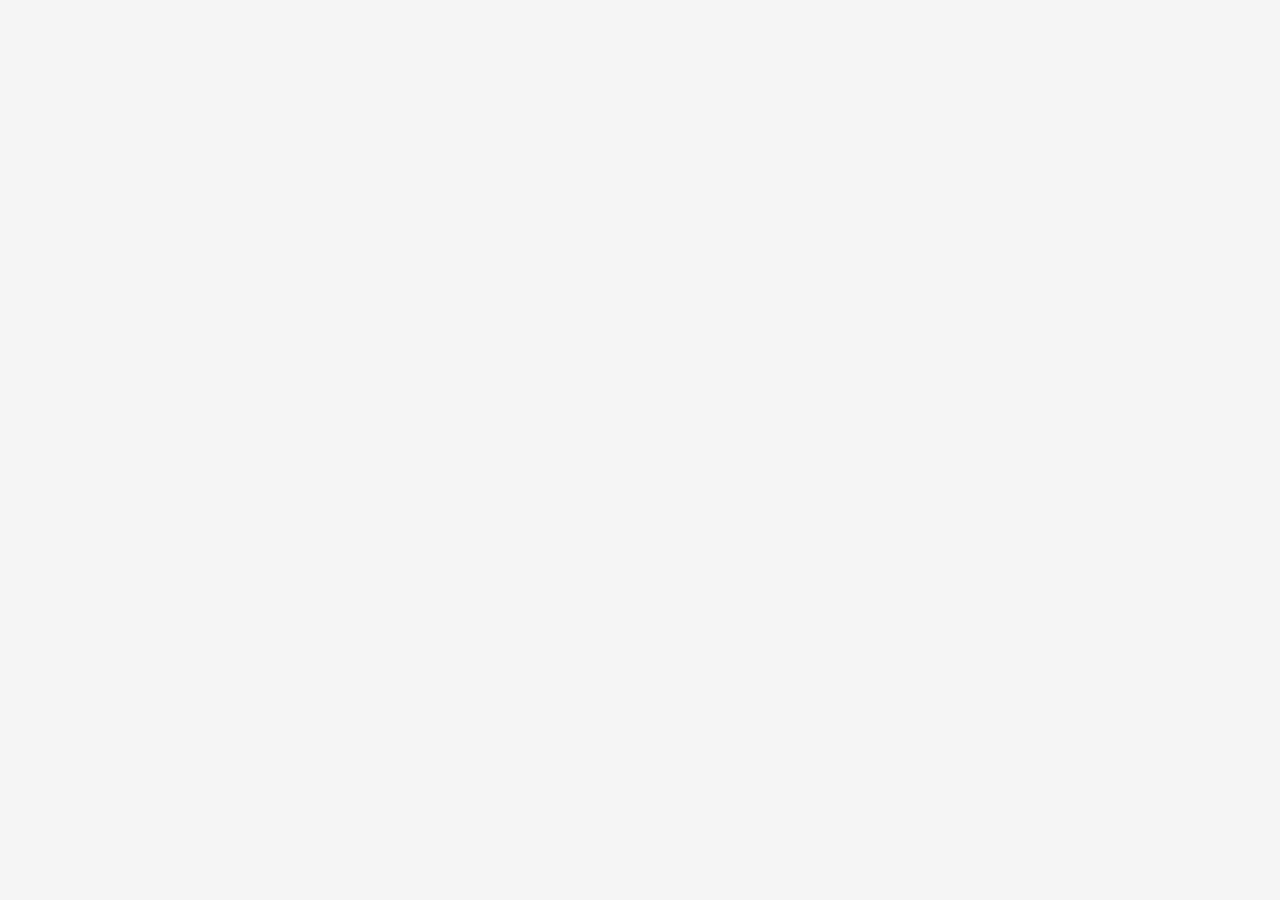
==== admin/index.html @ a19665c8 "add github oauth config" ====
<!DOCTYPE html>
<html lang="ru">
<head>
  <meta charset="UTF-8">
  <meta name="viewport" content="width=device-width, initial-scale=1.0">
  <title>ADMIN SM</title>
  <style>
    body {
      margin: 0;
      padding: 0;
      background: #f5f5f5;
      font-family: -apple-system, BlinkMacSystemFont, 'Segoe UI', Roboto, sans-serif;
    }
    #nc-root {
      min-height: 100vh;
    }
  </style>
</head>
<body>
  <div id="nc-root"></div>
  
  <!-- Используем официальный CDN Decap CMS -->
  <script src="https://cdn.jsdelivr.net/npm/decap-cms@3.3.2/dist/decap-cms.js"></script>
</body>
</html>
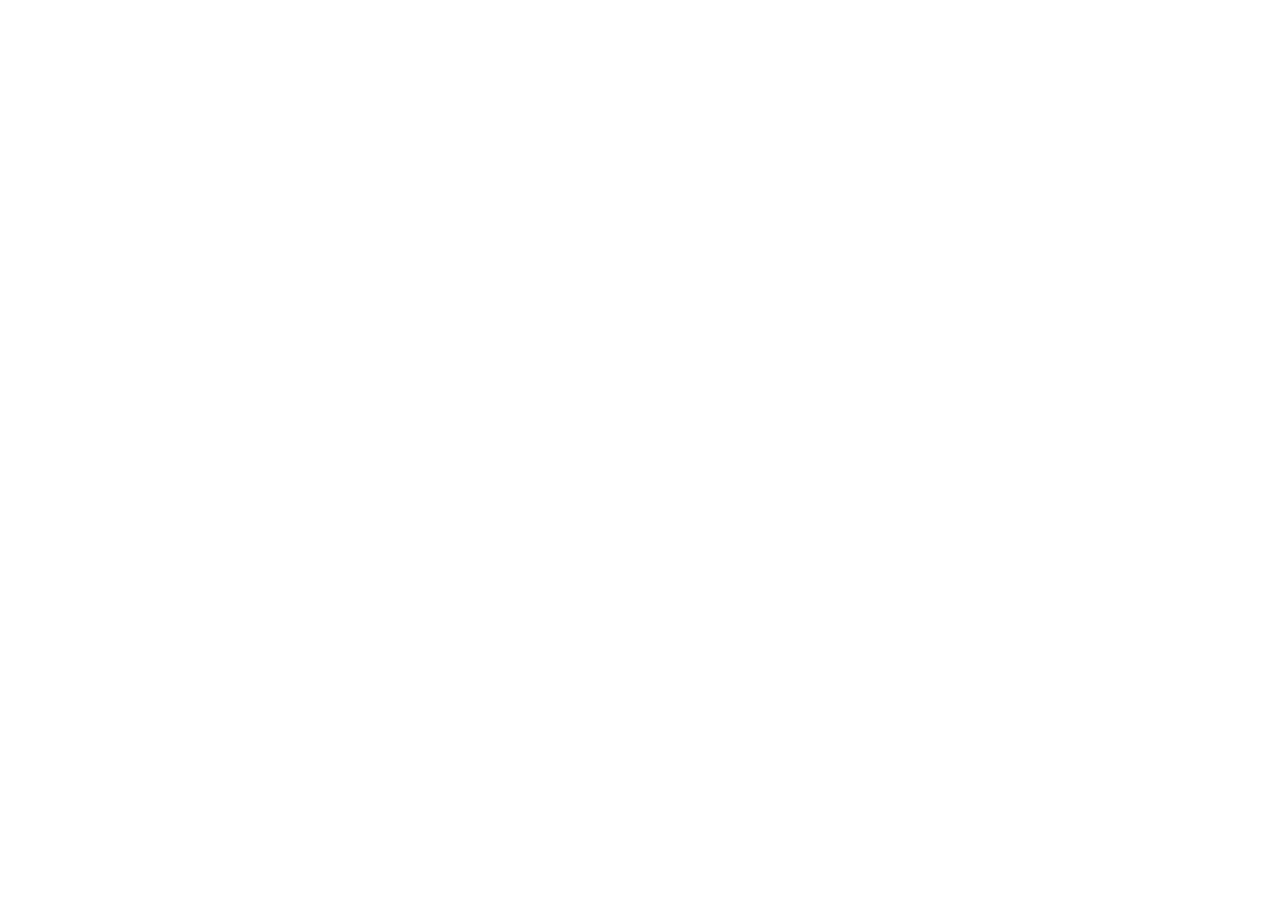
==== commit c9dd1a9a: "Update index.html" ====
--- a/admin/index.html
+++ b/admin/index.html
@@ -3,12 +3,12 @@
 <head>
   <meta charset="UTF-8">
   <meta name="viewport" content="width=device-width, initial-scale=1.0">
-  <title>ADMIN SM</title>
+  <title>ADMIN NEW ACCESS</title>
   <style>
     body {
       margin: 0;
       padding: 0;
-      background: #f5f5f5;
+      background: #ffffff;
       font-family: -apple-system, BlinkMacSystemFont, 'Segoe UI', Roboto, sans-serif;
     }
     #nc-root {
@@ -22,4 +22,4 @@
   <!-- Используем официальный CDN Decap CMS -->
   <script src="https://cdn.jsdelivr.net/npm/decap-cms@3.3.2/dist/decap-cms.js"></script>
 </body>
-</html>+</html>
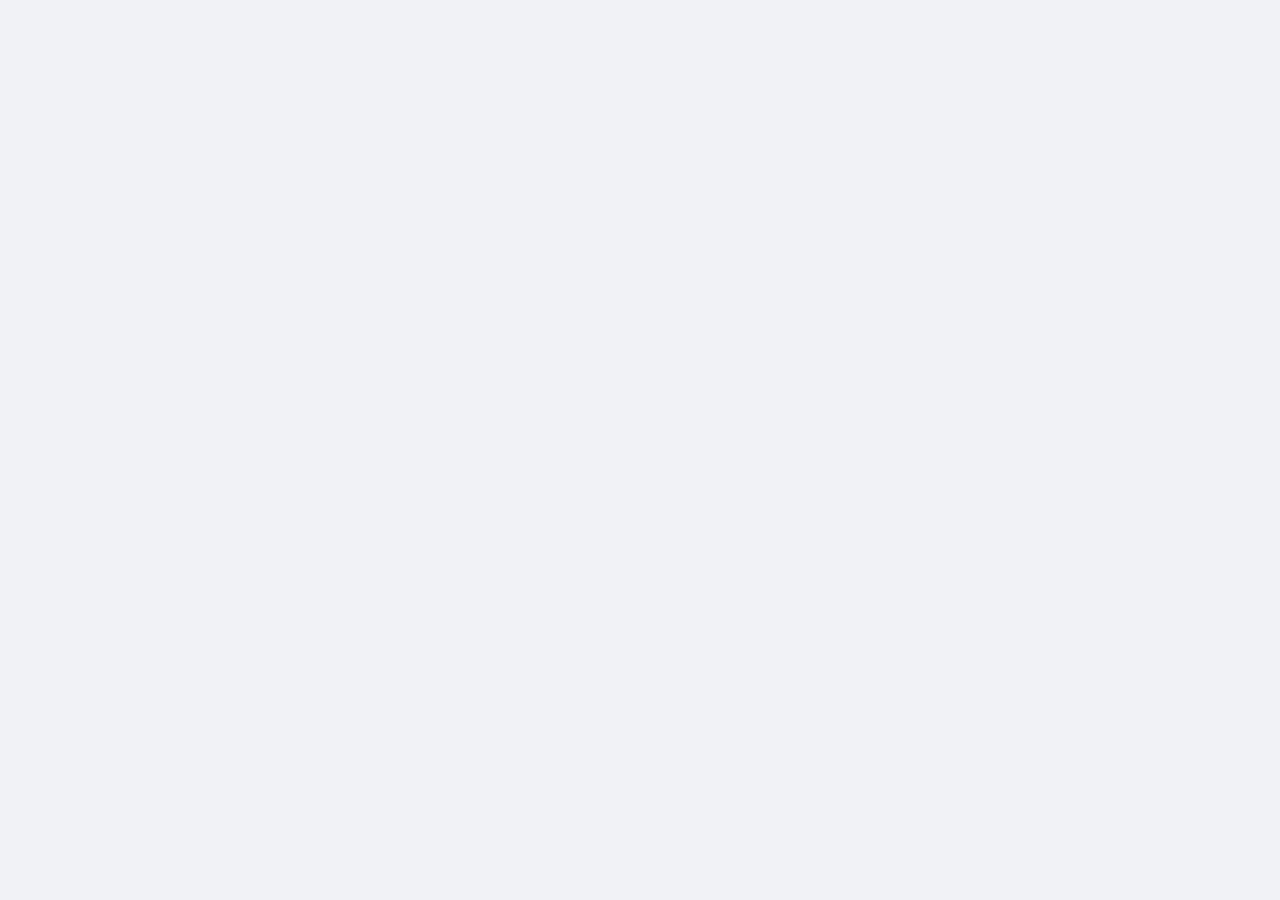
==== commit ba41d7e2: "fix oauth callback and cache bust" ====
--- a/admin/index.html
+++ b/admin/index.html
@@ -3,23 +3,41 @@
 <head>
   <meta charset="UTF-8">
   <meta name="viewport" content="width=device-width, initial-scale=1.0">
-  <title>ADMIN NEW ACCESS</title>
-  <style>
-    body {
-      margin: 0;
-      padding: 0;
-      background: #ffffff;
-      font-family: -apple-system, BlinkMacSystemFont, 'Segoe UI', Roboto, sans-serif;
-    }
-    #nc-root {
-      min-height: 100vh;
-    }
-  </style>
+  <title>Admin</title>
+  <style>body{margin:0;font-family:sans-serif;background:#f0f2f5}#nc-root{min-height:100vh}</style>
 </head>
 <body>
   <div id="nc-root"></div>
-  
-  <!-- Используем официальный CDN Decap CMS -->
-  <script src="https://cdn.jsdelivr.net/npm/decap-cms@3.3.2/dist/decap-cms.js"></script>
+  <script>
+    window.CMS_CONFIG = {
+      backend: {
+        name: "github",
+        repo: "ShevtsovAndrey/Media",
+        branch: "main",
+        auth_type: "implicit",
+        client_id: "Ov23lic7FhjBNL3GIDgc"
+      },
+      site_url: "https://shevtsovandrey.github.io/Media",
+      display_url: "https://shevtsovandrey.github.io/Media",
+      media_folder: "assets/img",
+      public_folder: "/assets/img",
+      collections: [{
+        name: "gallery",
+        label: "Gallery",
+        folder: "data",
+        create: true,
+        format: "json",
+        extension: "json",
+        fields: [
+          { label: "Title", name: "title", widget: "string" },
+          { label: "Location", name: "location", widget: "string" },
+          { label: "Description", name: "description", widget: "text", required: false },
+          { label: "Photo", name: "image", widget: "image" }
+        ]
+      }]
+    };
+  </script>
+  <!-- ?v=3 заставляет браузер скачать свежий скрипт, игнорируя кэш -->
+  <script src="https://cdn.jsdelivr.net/npm/decap-cms@3.3.2/dist/decap-cms.js?v=3"></script>
 </body>
-</html>
+</html>
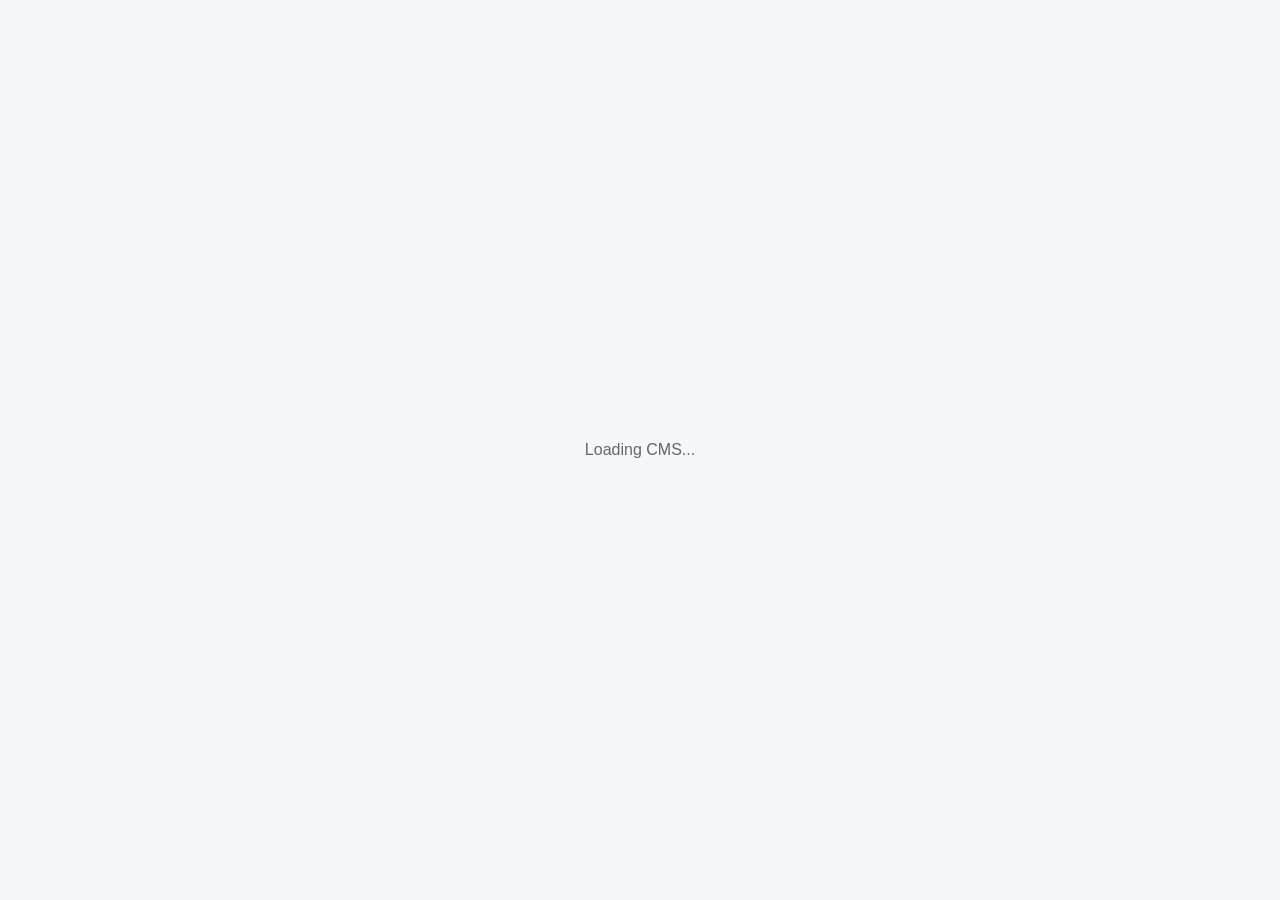
==== commit cfc7e3a6: "complete rewrite index with hardcoded config" ====
--- a/admin/index.html
+++ b/admin/index.html
@@ -3,12 +3,20 @@
 <head>
   <meta charset="UTF-8">
   <meta name="viewport" content="width=device-width, initial-scale=1.0">
-  <title>Admin</title>
-  <style>body{margin:0;font-family:sans-serif;background:#f0f2f5}#nc-root{min-height:100vh}</style>
+  <title>Admin Panel</title>
+  <style>
+    body { margin: 0; font-family: -apple-system, BlinkMacSystemFont, 'Segoe UI', sans-serif; background: #f5f7fa; }
+    #nc-root { min-height: 100vh; }
+    .loading { display: flex; justify-content: center; align-items: center; height: 100vh; color: #666; }
+  </style>
 </head>
 <body>
-  <div id="nc-root"></div>
+  <div id="nc-root">
+    <div class="loading">Loading CMS...</div>
+  </div>
+  
   <script>
+    // Явно задаём конфиг ПЕРЕД загрузкой CMS
     window.CMS_CONFIG = {
       backend: {
         name: "github",
@@ -36,8 +44,26 @@
         ]
       }]
     };
+    
+    console.log('CMS Config loaded:', window.CMS_CONFIG);
   </script>
-  <!-- ?v=3 заставляет браузер скачать свежий скрипт, игнорируя кэш -->
-  <script src="https://cdn.jsdelivr.net/npm/decap-cms@3.3.2/dist/decap-cms.js?v=3"></script>
+  
+  <!-- Загружаем CMS с принудительным сбросом кэша -->
+  <script src="https://cdn.jsdelivr.net/npm/decap-cms@3.3.2/dist/decap-cms.js"></script>
+  
+  <script>
+    // Проверяем, что CMS загрузилась
+    window.onload = function() {
+      setTimeout(function() {
+        if (typeof CMS === 'undefined') {
+          console.error('CMS not loaded!');
+          document.getElementById('nc-root').innerHTML = 
+            '<div style="color:red;padding:20px">Error: CMS failed to load. Check console.</div>';
+        } else {
+          console.log('CMS loaded successfully');
+        }
+      }, 3000);
+    };
+  </script>
 </body>
 </html>
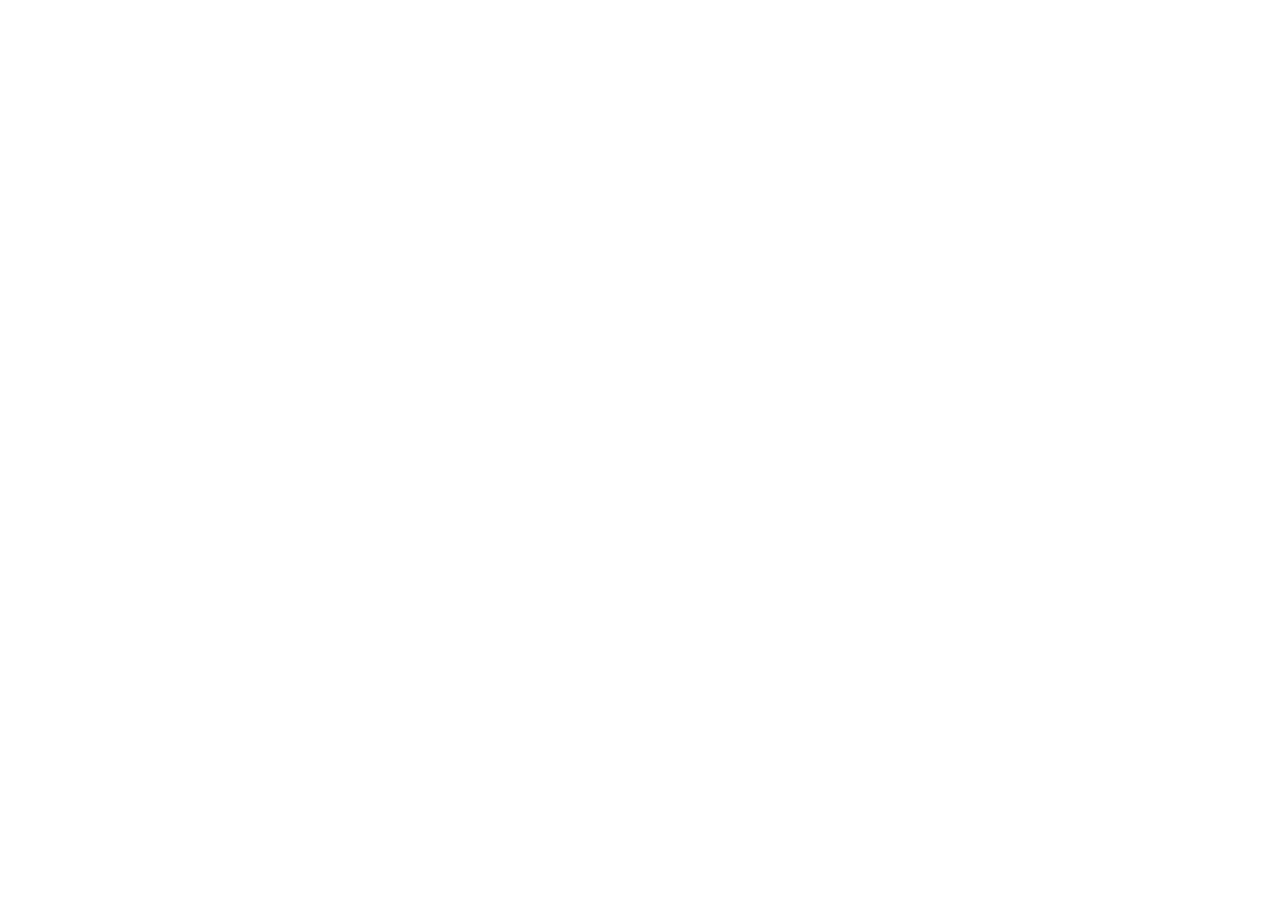
==== commit 5ec598a4: "clean cms setup" ====
--- a/admin/index.html
+++ b/admin/index.html
@@ -3,30 +3,18 @@
 <head>
   <meta charset="UTF-8">
   <meta name="viewport" content="width=device-width, initial-scale=1.0">
-  <title>Admin Panel</title>
-  <style>
-    body { margin: 0; font-family: -apple-system, BlinkMacSystemFont, 'Segoe UI', sans-serif; background: #f5f7fa; }
-    #nc-root { min-height: 100vh; }
-    .loading { display: flex; justify-content: center; align-items: center; height: 100vh; color: #666; }
-  </style>
+  <title>Admin</title>
 </head>
 <body>
-  <div id="nc-root">
-    <div class="loading">Loading CMS...</div>
-  </div>
-  
+  <div id="nc-root"></div>
   <script>
-    // Явно задаём конфиг ПЕРЕД загрузкой CMS
     window.CMS_CONFIG = {
       backend: {
         name: "github",
         repo: "ShevtsovAndrey/Media",
-        branch: "main",
-        auth_type: "implicit",
-        client_id: "Ov23lic7FhjBNL3GIDgc"
+        branch: "main"
       },
       site_url: "https://shevtsovandrey.github.io/Media",
-      display_url: "https://shevtsovandrey.github.io/Media",
       media_folder: "assets/img",
       public_folder: "/assets/img",
       collections: [{
@@ -44,26 +32,7 @@
         ]
       }]
     };
-    
-    console.log('CMS Config loaded:', window.CMS_CONFIG);
   </script>
-  
-  <!-- Загружаем CMS с принудительным сбросом кэша -->
-  <script src="https://cdn.jsdelivr.net/npm/decap-cms@3.3.2/dist/decap-cms.js"></script>
-  
-  <script>
-    // Проверяем, что CMS загрузилась
-    window.onload = function() {
-      setTimeout(function() {
-        if (typeof CMS === 'undefined') {
-          console.error('CMS not loaded!');
-          document.getElementById('nc-root').innerHTML = 
-            '<div style="color:red;padding:20px">Error: CMS failed to load. Check console.</div>';
-        } else {
-          console.log('CMS loaded successfully');
-        }
-      }, 3000);
-    };
-  </script>
+  <script src="https://unpkg.com/netlify-cms@2.10.19/dist/netlify-cms.js"></script>
 </body>
 </html>
